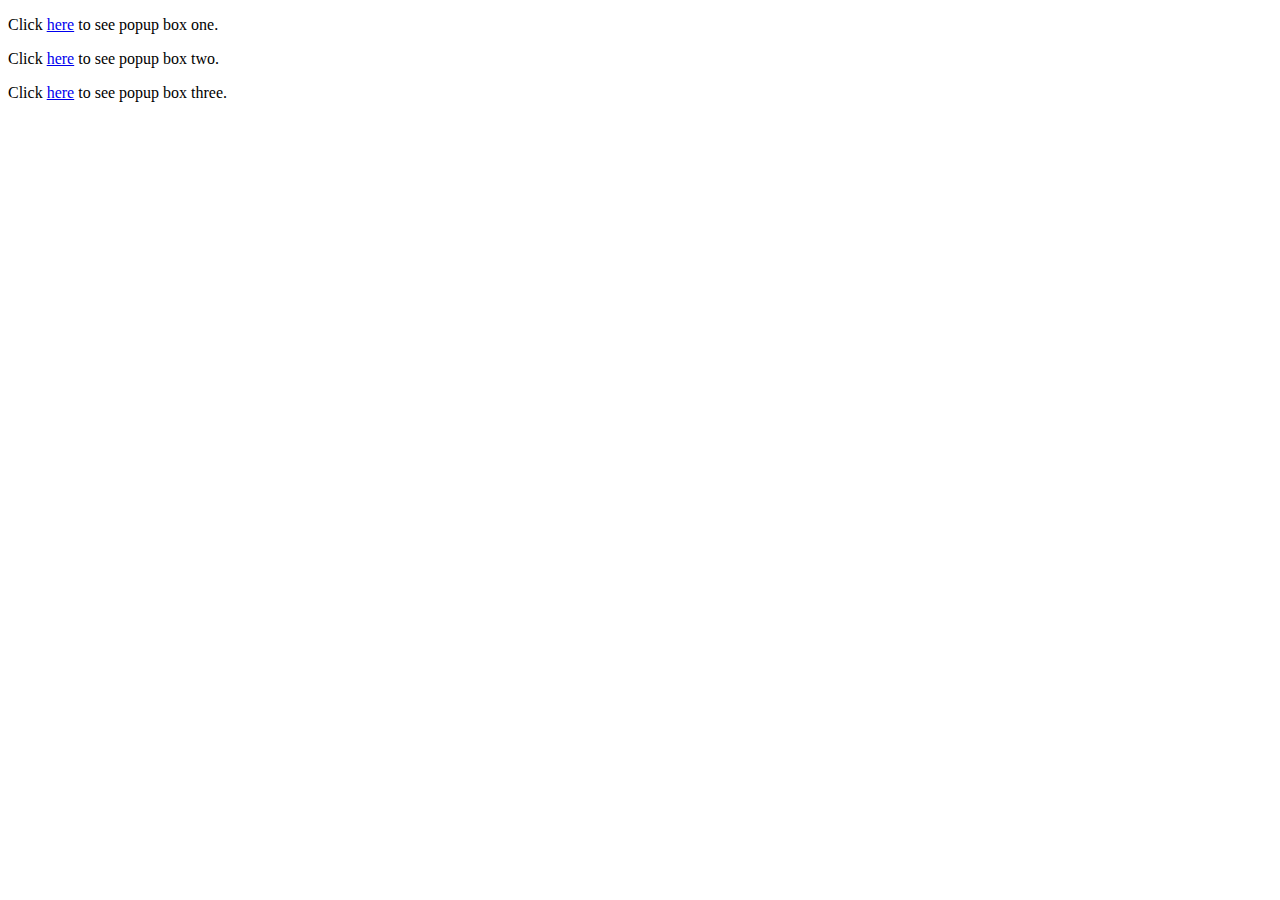
==== index.html @ e4851f2f "Add files via upload" ====
<!DOCTYPE html>

	<head>
		<title>Simple Popup Boxes</title>

		<script type="text/javascript">
			<!--
			    function toggle_visibility(id) {
			       var e = document.getElementById(id);
			       if(e.style.display === 'block')
			          e.style.display = 'none';
			       else
			          e.style.display = 'block';
			    }
			//-->
		</script>

		<style type="text/css">

			#popupBoxOnePosition{
				top: 0; left: 0; position: fixed; width: 100%; height: 120%;
				background-color: rgba(0,0,0,0.7); display: none;
			}
			#popupBoxTwoPosition{
				top: 0; left: 0; position: fixed; width: 100%; height: 120%;
				background-color: rgba(0,0,0,0.7); display: none;
			}

			#popupBoxThreePosition{
				top: 0; left: 0; position: fixed; width: 100%; height: 120%;
				background-color: rgba(0,0,0,0.7); display: none;
			}
			.popupBoxWrapper{
				width: 550px; margin: 50px auto; text-align: left;
			}
			.popupBoxContent{
				background-color: #FFF; padding: 15px;
			}

		</style>

	</head>

	<body>

		<div id="popupBoxOnePosition">
			<div class="popupBoxWrapper">
				<div class="popupBoxContent">
					<h3>Popup Box 1</h3>
					<p>You are currently viewing popup box 1.</p>
					<p>Click <a href="javascript:void(0)" onclick="toggle_visibility('popupBoxOnePosition');">here</a> to close popup box one.</p>
				</div>
			</div>
		</div>

		<div id="popupBoxTwoPosition">
			<div class="popupBoxWrapper">
				<div class="popupBoxContent">
					<h3>Popup Box 2</h3>
					<p>You are currently viewing popup box 2.</p>
					<p>Click <a href="javascript:void(0)" onclick="toggle_visibility('popupBoxTwoPosition');">here</a> to close popup box two.</p>
				</div>
			</div>
		</div>

		<div id="popupBoxThreePosition">
			<div class="popupBoxWrapper">
				<div class="popupBoxContent">
					<h3>Popup Box 3</h3>
					<p>You are currently viewing popup box 3.</p>
					<p>Click <a href="javascript:void(0)" onclick="toggle_visibility('popupBoxThreePosition');">here</a> to close popup box three.</p>
				</div>
			</div>
		</div>

		<div id="wrapper">

			<p>Click <a href="javascript:void(0)" onclick="toggle_visibility('popupBoxOnePosition');">here</a> to see popup box one.</p>
			<p>Click <a href="javascript:void(0)" onclick="toggle_visibility('popupBoxTwoPosition');">here</a> to see popup box two.</p>
			<p>Click <a href="javascript:void(0)" onclick="toggle_visibility('popupBoxThreePosition');">here</a> to see popup box three.</p>

		</div><!-- wrapper end -->

	</body>

</html>
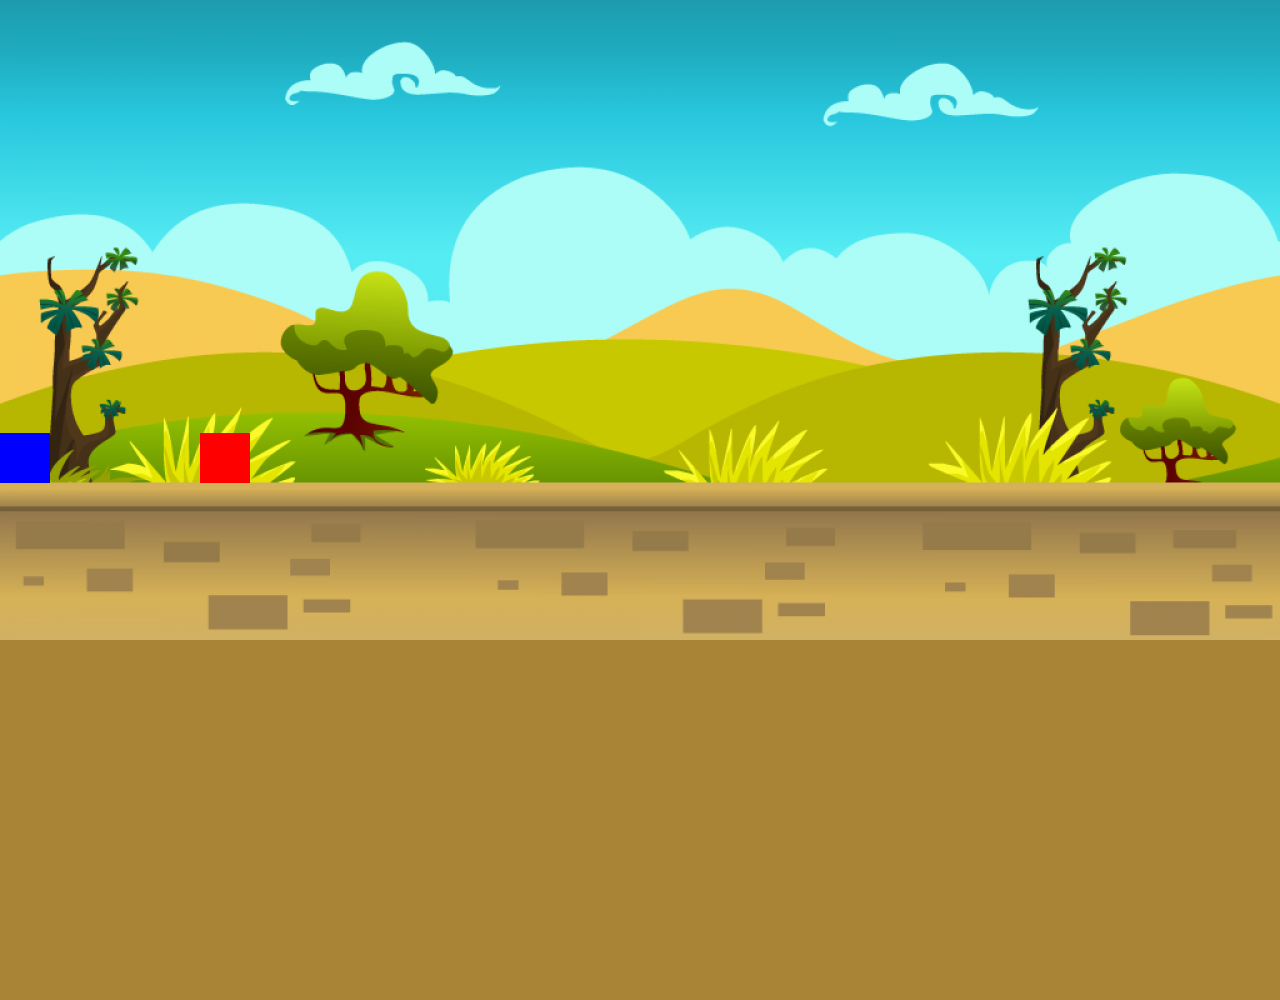
==== commit 181caac9: "Add files via upload" ====
--- a/index.html
+++ b/index.html
@@ -1,86 +1,100 @@
-<!DOCTYPE html>
-
-	<head>
-		<title>Simple Popup Boxes</title>
-
-		<script type="text/javascript">
-			<!--
-			    function toggle_visibility(id) {
-			       var e = document.getElementById(id);
-			       if(e.style.display === 'block')
-			          e.style.display = 'none';
-			       else
-			          e.style.display = 'block';
-			    }
-			//-->
-		</script>
-
-		<style type="text/css">
-
-			#popupBoxOnePosition{
-				top: 0; left: 0; position: fixed; width: 100%; height: 120%;
-				background-color: rgba(0,0,0,0.7); display: none;
-			}
-			#popupBoxTwoPosition{
-				top: 0; left: 0; position: fixed; width: 100%; height: 120%;
-				background-color: rgba(0,0,0,0.7); display: none;
-			}
-
-			#popupBoxThreePosition{
-				top: 0; left: 0; position: fixed; width: 100%; height: 120%;
-				background-color: rgba(0,0,0,0.7); display: none;
-			}
-			.popupBoxWrapper{
-				width: 550px; margin: 50px auto; text-align: left;
-			}
-			.popupBoxContent{
-				background-color: #FFF; padding: 15px;
-			}
-
-		</style>
-
-	</head>
-
-	<body>
-
-		<div id="popupBoxOnePosition">
-			<div class="popupBoxWrapper">
-				<div class="popupBoxContent">
-					<h3>Popup Box 1</h3>
-					<p>You are currently viewing popup box 1.</p>
-					<p>Click <a href="javascript:void(0)" onclick="toggle_visibility('popupBoxOnePosition');">here</a> to close popup box one.</p>
-				</div>
-			</div>
-		</div>
-
-		<div id="popupBoxTwoPosition">
-			<div class="popupBoxWrapper">
-				<div class="popupBoxContent">
-					<h3>Popup Box 2</h3>
-					<p>You are currently viewing popup box 2.</p>
-					<p>Click <a href="javascript:void(0)" onclick="toggle_visibility('popupBoxTwoPosition');">here</a> to close popup box two.</p>
-				</div>
-			</div>
-		</div>
-
-		<div id="popupBoxThreePosition">
-			<div class="popupBoxWrapper">
-				<div class="popupBoxContent">
-					<h3>Popup Box 3</h3>
-					<p>You are currently viewing popup box 3.</p>
-					<p>Click <a href="javascript:void(0)" onclick="toggle_visibility('popupBoxThreePosition');">here</a> to close popup box three.</p>
-				</div>
-			</div>
-		</div>
-
-		<div id="wrapper">
-
-			<p>Click <a href="javascript:void(0)" onclick="toggle_visibility('popupBoxOnePosition');">here</a> to see popup box one.</p>
-			<p>Click <a href="javascript:void(0)" onclick="toggle_visibility('popupBoxTwoPosition');">here</a> to see popup box two.</p>
-			<p>Click <a href="javascript:void(0)" onclick="toggle_visibility('popupBoxThreePosition');">here</a> to see popup box three.</p>
-
-		</div><!-- wrapper end -->
-
-	</body>
-
+<!DOCTYPE html>
+<html>
+<head>
+	<title>Smile For Me</title>
+	<link rel="stylesheet" type="text/css" href="styles.css">
+</head>
+<body>
+	<script type="text/javascript" src="jquery.js"></script>
+	<script type="text/javascript" src="showhide.js"></script>
+
+	<div id="comment" class="bubble-list">
+		<div class="bubble clearfix">
+			<!-- <img src="character.png" alt="Person"> -->
+			<div class="bubble-content">
+				<div class="point"></div>
+				<p>That looks too heavy for a pretty girl like you. Need help?</p>
+			</div>
+		</div>
+	</div>
+
+	<div id="popupBoxOnePosition">
+		<div class="popupBoxWrapper">
+			<div class="popupBoxContent">
+				<h3>Fact!</h3>
+				<p>The doorman’s comment about your character is an example of gender stereotyping. Gender stereotypes are pervasive in today's society. Common stereotypes about women include the assumption that they are weak and incompetent. </p>
+				<p>Click <a href="javascript:void(0)" onclick="toggle_visibility('popupBoxOnePosition');">here</a> to close popup box one.</p>
+			</div>
+		</div>
+	</div>
+
+	<div id="popupBoxTwoPosition">
+		<div class="popupBoxWrapper">
+			<div class="popupBoxContent">
+				<h3>Fact!</h3>
+				<p>Common stereotypes associated with women are that women are submissive, emotional, quiet, neat/clean, clumsy, artsy, a housewife, or good at child rearing. These stereotypes are not only harmful for women, but also men. Men are shamed for being too “feminine” if they are acting weak or not “manly” enough.</p>
+				<p>Click <a href="javascript:void(0)" onclick="toggle_visibility('popupBoxTwoPosition');">here</a> to close popup box two.</p>
+			</div>
+		</div>
+	</div>
+
+	<div id="wrapper">
+		<a class="ghost" href="javascript:void(0)" onclick="toggle_visibility('popupBoxOnePosition');">Smile and Accept</a>
+		<a class="ghost" href="javascript:void(0)" onclick="toggle_visibility('popupBoxTwoPosition');">No, I can carry it myself.</a>
+	</div><!-- wrapper end -->
+
+</body>
+
+<canvas id="canvas"></canvas>
+<script>
+	var canvas = document.querySelector('#canvas');
+	var context = canvas.getContext('2d');
+	context.canvas.width  = window.innerWidth;
+	context.canvas.height = window.innerHeight;
+
+	var xPos = 0;
+	var yPos = 333;
+
+	context.beginPath();
+	context.rect(xPos, yPos, 50, 50);
+	context.fillStyle = "blue";
+	context.fill();
+	context.closePath();
+
+
+	function drawCharacter() {
+		context.fillStyle = "red";
+		context.fillRect(200, 333, 50, 50);
+	}
+
+	function move(e){
+		if(e.keyCode==39) {
+			xPos+=5;
+		}
+		if(e.keyCode==37) {
+			xPos-=5;
+		}
+		if(e.keyCode==38) { //up
+			yPos-=5;
+		}
+		if(e.keyCode==40) {
+			yPos+=5;
+		}
+		//canvas.width= canvas.width;
+		context.clearRect(0, 0, canvas.width, canvas.height); //clears rect
+		context.beginPath();
+		context.rect(xPos, yPos, 50, 50);
+		context.fillStyle = "blue";
+		context.fill();
+		context.closePath();
+	}
+
+	function draw() {
+		document.onkeydown = move;
+		drawCharacter();
+		requestAnimationFrame(draw);
+	}
+
+	draw();
+</script>
 </html>--- a/styles.css
+++ b/styles.css
@@ -0,0 +1,116 @@
+body {
+	background-color:#000;
+	font: 1em "Trebuchet MS";
+	background:url(background.png) #A98436 no-repeat left top;
+	background-size:100%;
+}
+
+#canvas {
+	position: absolute; 
+	top: 100px;
+	left: 0px;
+}
+
+a.ghost {
+	position:relative;
+	top:20px;
+	left:20px;
+	color:#f5f5f5;
+	border: 1px solid #f5f5f5;
+	border-radius:8px;
+	display: inline-block;
+	width:200px;
+	padding: 8px;
+	margin:10px;
+	text-align: center;
+	text-decoration: none;
+	-webkit-transition: color 0.3s ease-out, background-color 0.3s ease-out;
+	transition: color 0.3s ease-out, background-color 0.3s ease-out;
+}
+
+a.ghost:hover, a.ghost:focus {
+	background-color: #f5f5f5;
+	color:#000;
+	-webkit-transition: color 0.3s ease-in, background-color 0.3s ease-in;
+	transition: color 0.3s ease-in, background-color 0.3s ease-in;
+}
+
+.clearfix:after {
+	visibility:hidden;
+	display:block;
+	font-size:0;
+	content:" ";
+	clear:both;
+	height:0;
+}
+
+.clearfix {
+	display:inline-block;
+}
+
+* html .clearfix {
+	height:1%;
+}
+
+.clearfix {
+	display:block;
+}
+
+.bubble-list .bubble{
+	margin-bottom:20px;
+}
+
+/*.bubble-list .bubble img {
+	float:left;
+	width:75px;
+	height:100px;
+	border:3px solid #fff;
+	border-radius: 10px;
+}*/
+
+.bubble-list .bubble .bubble-content {
+	position:relative;
+	left:250px;
+	top:400px;
+	float:left;
+	margin-left:20px;
+	width:400px;
+	padding:0 20px;
+	border-radius:10px;
+	background:#fff;
+	box-shadow:1px 1px 5px rgba(0,0,0,.2);
+}
+
+.bubble-list .bubble .bubble-content .point {
+	width:0;
+	height:0;
+	border-top:10px solid transparent;
+	border-bottom:10px solid transparent;
+	border-right:12px solid #fff;
+	position:absolute;
+	left:-12px;
+	top:12px;
+}
+
+#comment {
+	display:none;
+}
+
+#wrapper {
+	display:none;
+}
+
+#popupBoxOnePosition{
+	top: 0; left: 0; position: fixed; width: 100%; height: 120%;
+	background-color: rgba(0,0,0,0.7); display: none;
+}
+#popupBoxTwoPosition{
+	top: 0; left: 0; position: fixed; width: 100%; height: 120%;
+	background-color: rgba(0,0,0,0.7); display: none;
+}
+.popupBoxWrapper{
+	width: 550px; margin: 50px auto; text-align: left;
+}
+.popupBoxContent{
+	background-color: #FFF; padding: 15px;
+}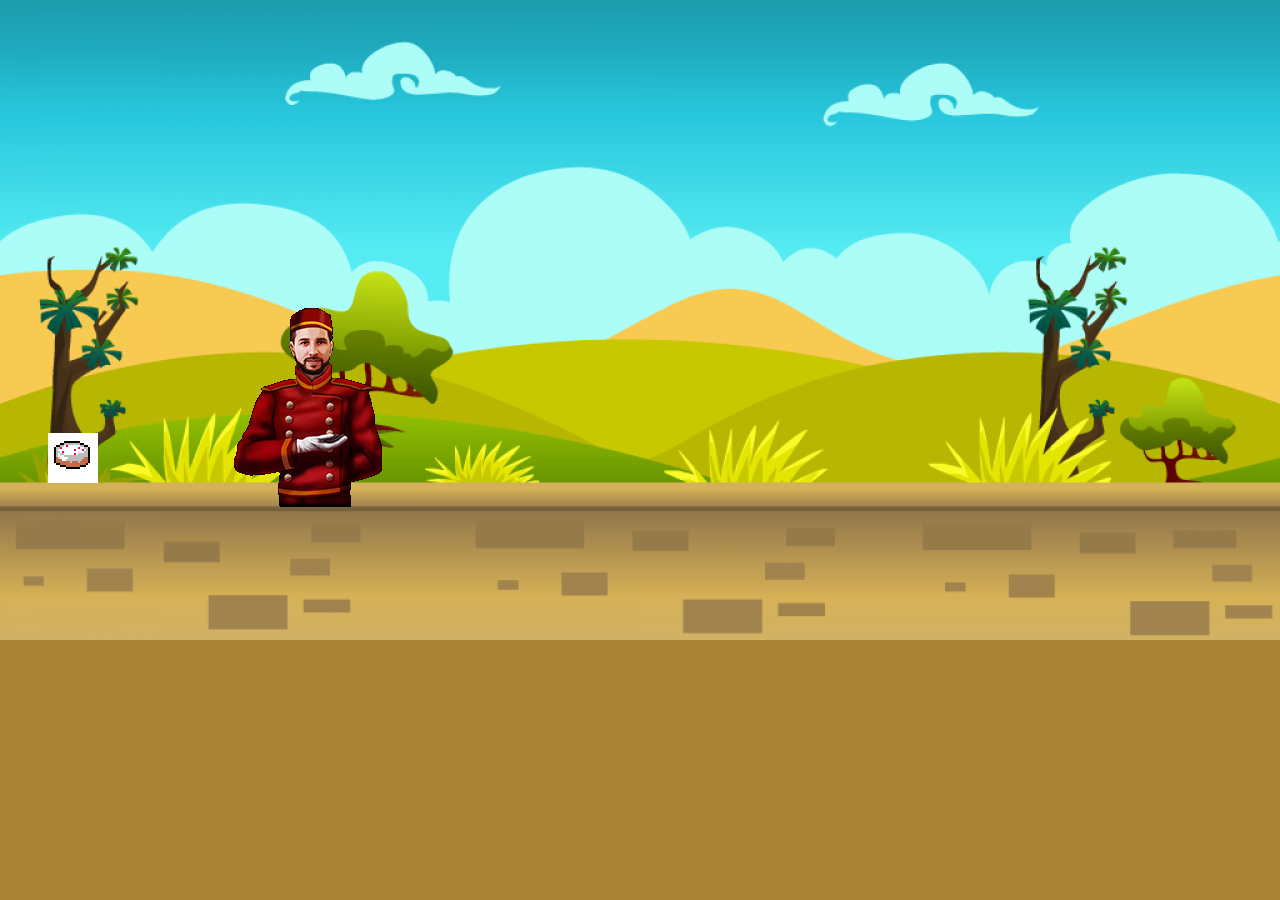
==== commit c457e2b8: "combined our work together into index.html file" ====
--- a/index.html
+++ b/index.html
@@ -6,8 +6,11 @@
 </head>
 <body>
 	<script type="text/javascript" src="jquery.js"></script>
-	<script type="text/javascript" src="showhide.js"></script>
+	<!--<script type="text/javascript" src="showhide.js"></script>-->
+	<script type="text/javascript" src="stages.js"></script>
 
+	<img id="char" style= "position:absolute; top: 425px; left:40px; width:50px; height:50px" src="1.png"/>
+	<img id="npc" style= "position:absolute; top: 300px; left: 200px" src="hotelguy.gif"/>
 	<div id="comment" class="bubble-list">
 		<div class="bubble clearfix">
 			<!-- <img src="character.png" alt="Person"> -->
@@ -47,7 +50,7 @@
 
 <canvas id="canvas"></canvas>
 <script>
-	var canvas = document.querySelector('#canvas');
+	/*var canvas = document.querySelector('#canvas');
 	var context = canvas.getContext('2d');
 	context.canvas.width  = window.innerWidth;
 	context.canvas.height = window.innerHeight;
@@ -95,6 +98,6 @@
 		requestAnimationFrame(draw);
 	}
 
-	draw();
+	draw();*/
 </script>
 </html>--- a/styles.css
+++ b/styles.css
@@ -1,7 +1,8 @@
 body {
 	background-color:#000;
 	font: 1em "Trebuchet MS";
-	background:url(background.png) #A98436 no-repeat left top;
+	background:url("background.png") #A98436 no-repeat left top;
+	position: absolute;
 	background-size:100%;
 }
 
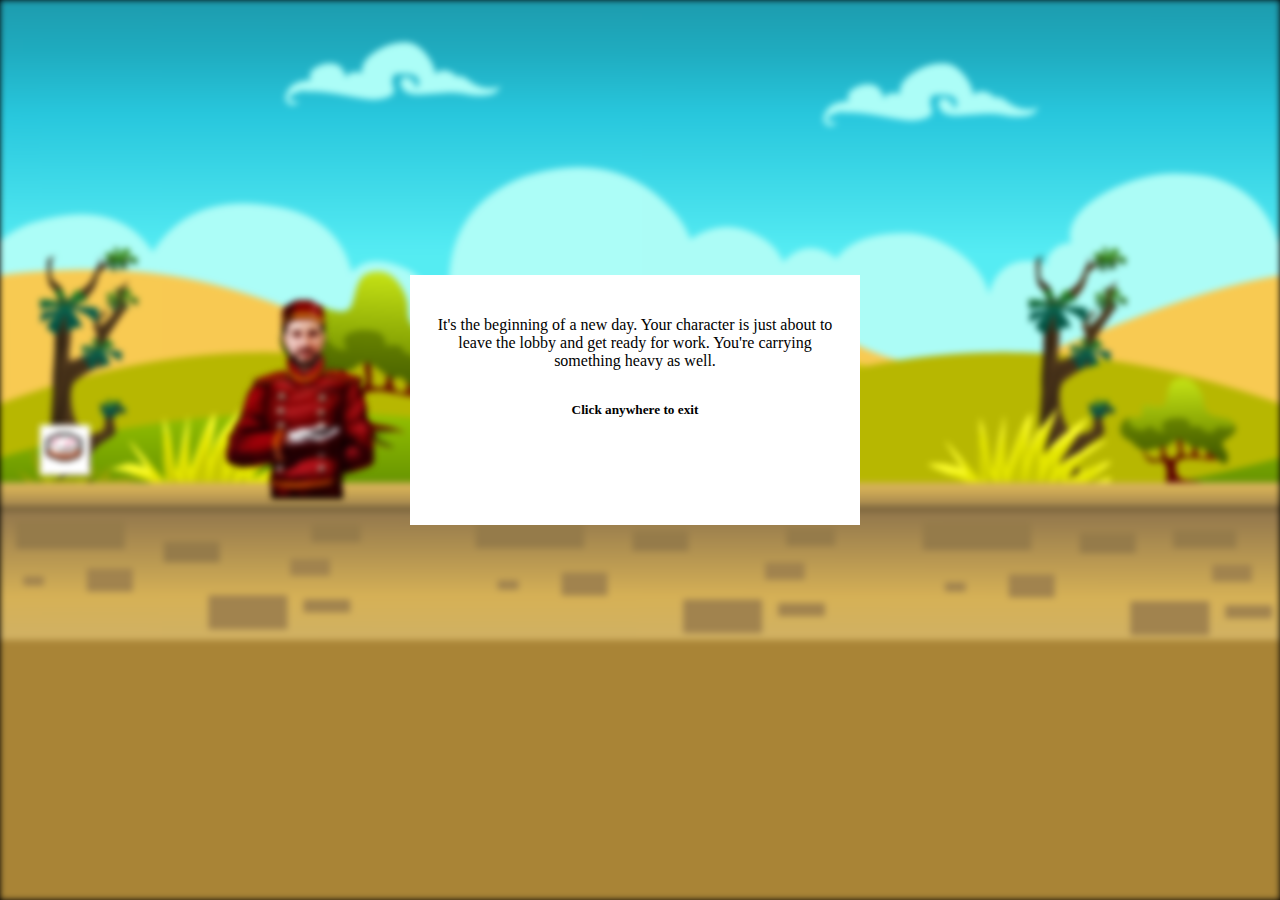
==== commit 3eb5963d: "Added description boxes and incorporated script into program" ====
--- a/index.html
+++ b/index.html
@@ -1,22 +1,28 @@
 <!DOCTYPE html>
 <html>
 <head>
+	<meta http-equiv="Content-Type" content="text/html; charset=utf-8"/>
 	<title>Smile For Me</title>
 	<link rel="stylesheet" type="text/css" href="styles.css">
 </head>
 <body>
+	<div id="background" class="img"></div>
 	<script type="text/javascript" src="jquery.js"></script>
 	<!--<script type="text/javascript" src="showhide.js"></script>-->
 	<script type="text/javascript" src="stages.js"></script>
 
-	<img id="char" style= "position:absolute; top: 425px; left:40px; width:50px; height:50px" src="1.png"/>
-	<img id="npc" style= "position:absolute; top: 300px; left: 200px" src="hotelguy.gif"/>
+	<img id="char" class="img" style= "position:absolute; top: 425px; left:40px; width:50px; height:50px" src="1.png"/>
+	<img id="npc" class="img" style= "position:absolute; top: 300px; left: 200px" src="hotelguy.gif"/>
+	<div id="dialog-box" class="dialog-box">
+		<p id="intro" align="center"></p>
+		<h5 id="heading" align="center"></h5>
+	</div>
 	<div id="comment" class="bubble-list">
 		<div class="bubble clearfix">
 			<!-- <img src="character.png" alt="Person"> -->
 			<div class="bubble-content">
 				<div class="point"></div>
-				<p>That looks too heavy for a pretty girl like you. Need help?</p>
+				<p id="microag"></p>
 			</div>
 		</div>
 	</div>
@@ -25,8 +31,8 @@
 		<div class="popupBoxWrapper">
 			<div class="popupBoxContent">
 				<h3>Fact!</h3>
-				<p>The doorman’s comment about your character is an example of gender stereotyping. Gender stereotypes are pervasive in today's society. Common stereotypes about women include the assumption that they are weak and incompetent. </p>
-				<p>Click <a href="javascript:void(0)" onclick="toggle_visibility('popupBoxOnePosition');">here</a> to close popup box one.</p>
+				<p id="fact1">The doorman’s comment about your character is an example of gender stereotyping. Gender stereotypes are pervasive in today's society. Common stereotypes about women include the assumption that they are weak and incompetent. </p>
+				<p>Click <a href="javascript:void(0)" onclick="clean_up();">here</a> to close popup box one.</p>
 			</div>
 		</div>
 	</div>
@@ -35,15 +41,16 @@
 		<div class="popupBoxWrapper">
 			<div class="popupBoxContent">
 				<h3>Fact!</h3>
-				<p>Common stereotypes associated with women are that women are submissive, emotional, quiet, neat/clean, clumsy, artsy, a housewife, or good at child rearing. These stereotypes are not only harmful for women, but also men. Men are shamed for being too “feminine” if they are acting weak or not “manly” enough.</p>
-				<p>Click <a href="javascript:void(0)" onclick="toggle_visibility('popupBoxTwoPosition');">here</a> to close popup box two.</p>
+				<p id="fact2">Common stereotypes associated with women are that women are submissive, emotional, quiet, neat/clean, clumsy, artsy, a housewife, or good at child rearing. These stereotypes are not only harmful for women, but also men. Men are shamed for being too “feminine” if they are acting weak or not “manly” enough.</p>
+				<p>Click <a href="javascript:void(0)" onclick="clean_up();">here</a> to close popup box two.</p>
 			</div>
 		</div>
 	</div>
 
 	<div id="wrapper">
-		<a class="ghost" href="javascript:void(0)" onclick="toggle_visibility('popupBoxOnePosition');">Smile and Accept</a>
-		<a class="ghost" href="javascript:void(0)" onclick="toggle_visibility('popupBoxTwoPosition');">No, I can carry it myself.</a>
+		<a id="option1" class="ghost" href="javascript:void(0)" onclick="toggle_visibility('popupBoxOnePosition');">Smile and Accept</a>
+		<a id="option2" class="ghost" href="javascript:void(0)" onclick="toggle_visibility('popupBoxTwoPosition');">You say: No, I can carry it myself.</a>
+		
 	</div><!-- wrapper end -->
 
 </body>
--- a/styles.css
+++ b/styles.css
@@ -1,11 +1,21 @@
 body {
 	background-color:#000;
 	font: 1em "Trebuchet MS";
+	
+}
+html, body {
+	margin: 0;
+	padding:0;
+}
+#background {
 	background:url("background.png") #A98436 no-repeat left top;
 	position: absolute;
-	background-size:100%;
+	height: 100%;
+	width: 100%;
 }
-
+#intro {
+	margin-bottom: 2em;
+}
 #canvas {
 	position: absolute; 
 	top: 100px;
@@ -49,6 +59,23 @@
 	display:inline-block;
 }
 
+.blur {
+	-webkit-filter: blur(3px);
+	-moz-filter: blur(3px);
+	filter: blur(3px);
+}
+.dialog-box {
+	width: 400px;
+	height: 200px;
+	background: #fff;
+	top: 50%;
+	left: 50%;
+	position: fixed;
+	margin-left: -230px;
+	margin-top: -175px;
+	padding: 25px;
+
+}
 * html .clearfix {
 	height:1%;
 }
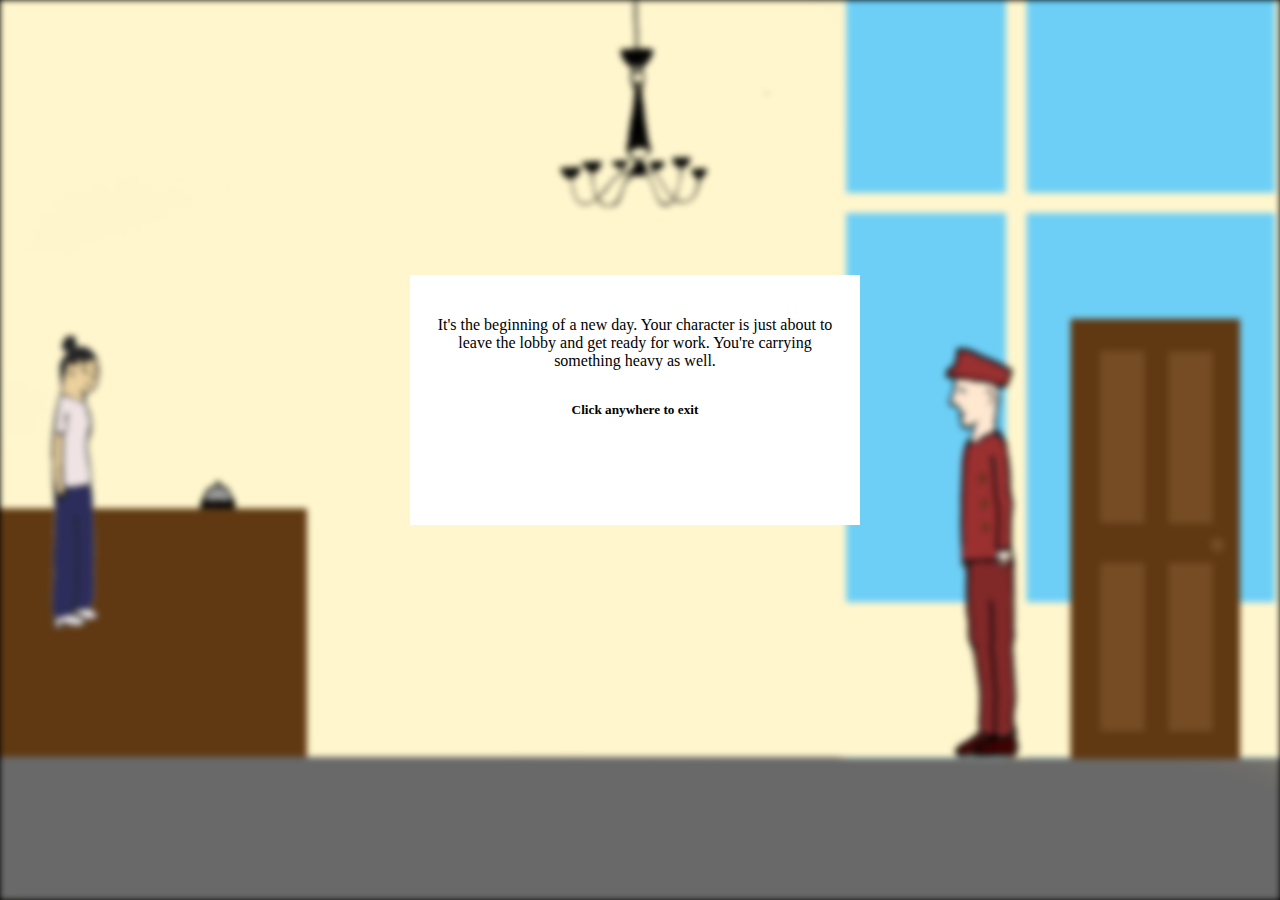
==== commit 988ab3cf: "Added new backgrounds and changed the way you communicate with NPCs" ====
--- a/index.html
+++ b/index.html
@@ -10,11 +10,13 @@
 	<script type="text/javascript" src="jquery.js"></script>
 	<!--<script type="text/javascript" src="showhide.js"></script>-->
 	<script type="text/javascript" src="stages.js"></script>
-
-	<img id="char" class="img" style= "position:absolute; top: 425px; left:40px; width:50px; height:50px" src="1.png"/>
-	<img id="npc" class="img" style= "position:absolute; top: 300px; left: 200px" src="hotelguy.gif"/>
+	<img id="char" class="img" style= "position:absolute; top: 330px; left:40px; height:300px" src="Images/stand1.png"/>
+	<!--<img id="npc" class="img" style= "position:absolute; top: 300px; left: 200px" src="Images/hotelguy.gif"/>
+	<img id="npcscene3" class="imghide" style="position:absolute; top: 300px; left: 300px" src="Images/business.png"/>
+	<img id="npcscene4" class="imghide" style="position:absolute; top: 300px; left:300px" src="Images/girl.png"/>
+	<img id="npc2scene4" class="imghide" style="position:absolute; top: 300px; left:300px" src="Images/bartender.png"/>-->
 	<div id="dialog-box" class="dialog-box">
-		<p id="intro" align="center"></p>
+		<p id="intro" align="center" </p>
 		<h5 id="heading" align="center"></h5>
 	</div>
 	<div id="comment" class="bubble-list">
--- a/styles.css
+++ b/styles.css
@@ -8,14 +8,17 @@
 	padding:0;
 }
 #background {
-	background:url("background.png") #A98436 no-repeat left top;
+	background:url("Images/Lobby.png") #A98436 no-repeat;
 	position: absolute;
+	background-size: 100% 100%;
 	height: 100%;
 	width: 100%;
 }
 #intro {
 	margin-bottom: 2em;
 }
+
+
 #canvas {
 	position: absolute; 
 	top: 100px;
@@ -26,7 +29,7 @@
 	position:relative;
 	top:20px;
 	left:20px;
-	color:#f5f5f5;
+	color:#000000;
 	border: 1px solid #f5f5f5;
 	border-radius:8px;
 	display: inline-block;
@@ -98,8 +101,8 @@
 
 .bubble-list .bubble .bubble-content {
 	position:relative;
-	left:250px;
-	top:400px;
+	left:800px;
+	top:50px;
 	float:left;
 	margin-left:20px;
 	width:400px;
@@ -109,6 +112,7 @@
 	box-shadow:1px 1px 5px rgba(0,0,0,.2);
 }
 
+/*
 .bubble-list .bubble .bubble-content .point {
 	width:0;
 	height:0;
@@ -118,7 +122,7 @@
 	position:absolute;
 	left:-12px;
 	top:12px;
-}
+}*/
 
 #comment {
 	display:none;
